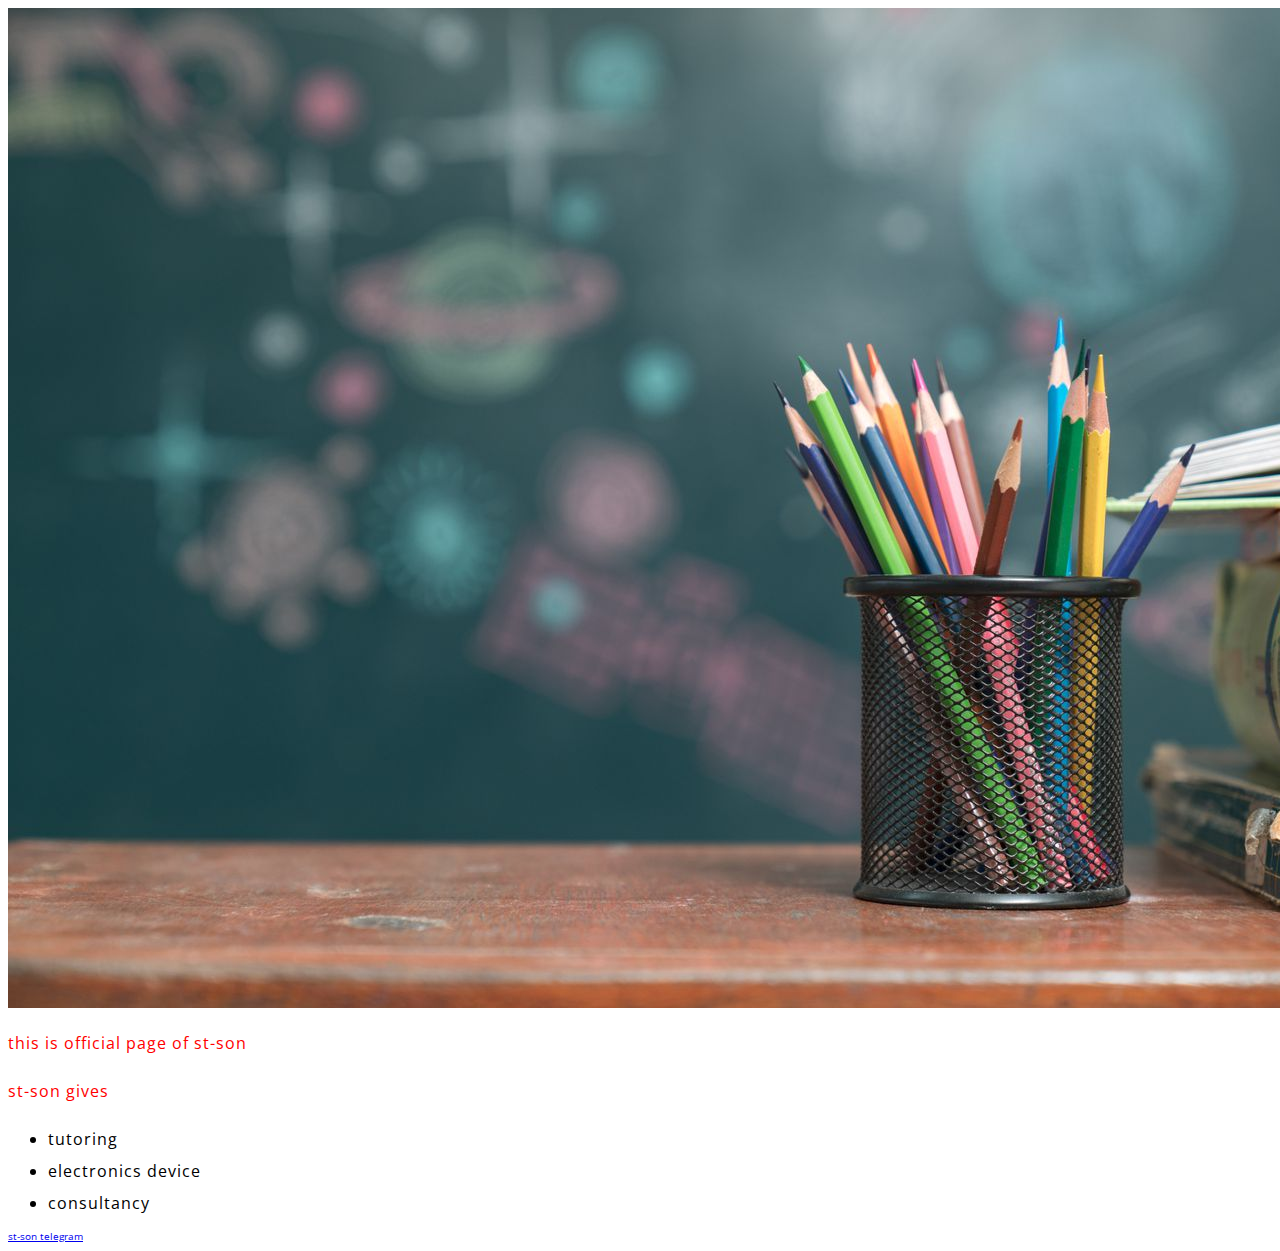
==== html/index.html @ b1bdf8ec "basics of html added" ====
<!DOCTYPE html>
<html>
    <head>
        <meta name="description" content="st-son's demo webpage"/>
        <meta http-equiv="Content-Type" content="text/html;charset=UTF-8"/>
        <meta name="viewport" content="width=device-width, initial-scale=1.0"/>
        <meta http-equiv="refresh" content="30"/> 
        <title>st-son</title>
        <link rel="stylesheet" href="styles/style.css">
        <link href="https://fonts.googleapis.com/css?family=Open+Sans" rel="stylesheet" />
    </head>
    <body>
        <img src="images/school-books-on-desk.jpg" alt="school-books-on-desk"/>
        <p>this is official page of st-son</p>
        
        <p>st-son gives </p>
        <ul>
            <li>tutoring</li>
            <li>electronics device</li>
            <li>consultancy</li>
        </ul>

        <a href="https://t.me/astegni" target="_blank">st-son telegram</a>
    </body>
</html>
---- html/styles/style.css ----
/* selector by tag*/
p{
    color:red;
}

/* selector by class */
.student{
    color: blue;
    width: 56px;
}

/* selector by id */
#first-name{
    color: orange;
}

/* selectror - effective on hover */
a:hover{
    color: purple;
}

h1 {
    font-size: 60px;
    text-align: center;
  }
  
  p,
  li {
    font-size: 16px;
    line-height: 2;
    letter-spacing: 1px;
  }

  html {
    font-size: 10px;
    font-family: "Open Sans", sans-serif;
  }
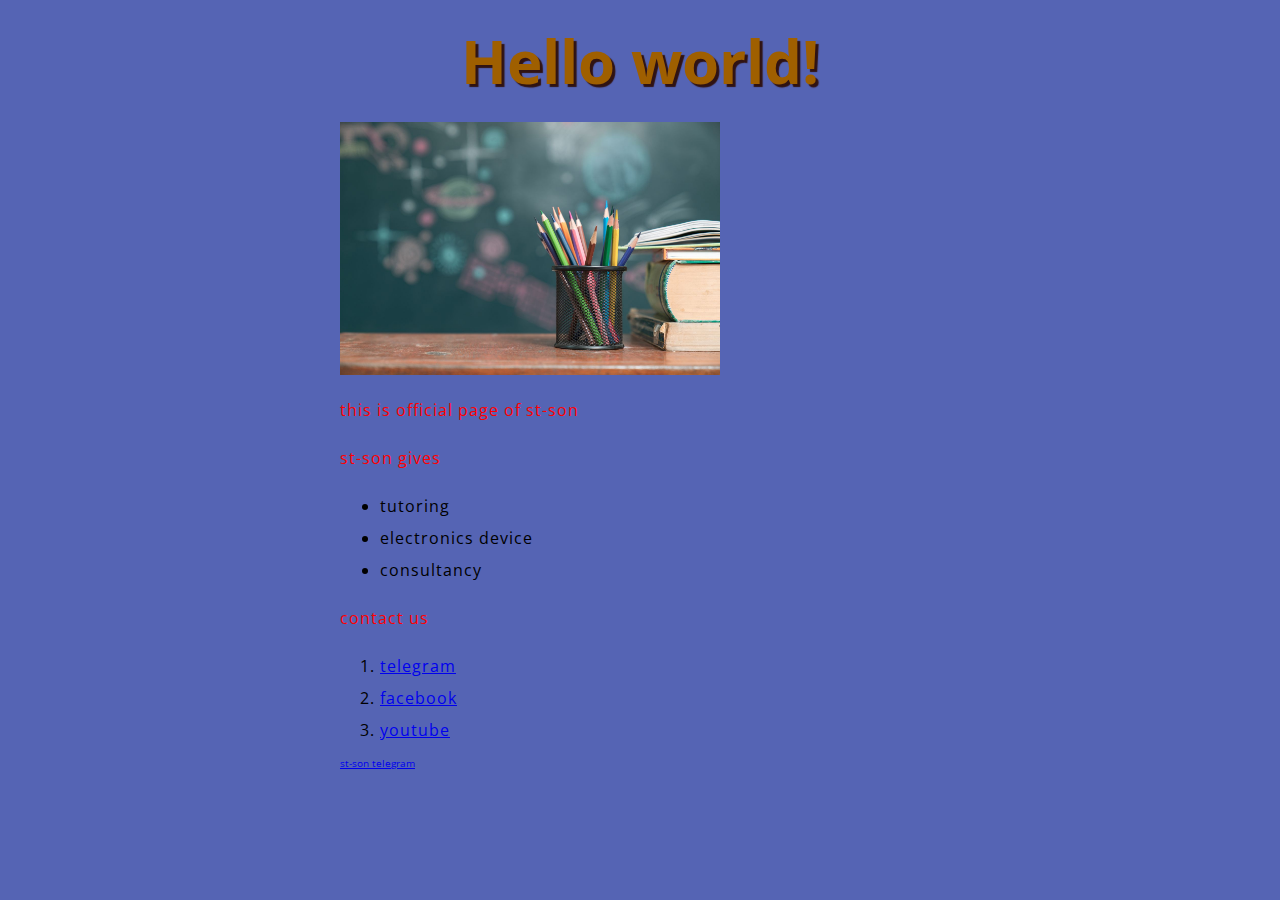
==== commit 23ffb187: "basics of htm, css and js added" ====
--- a/html/index.html
+++ b/html/index.html
@@ -1,25 +1,38 @@
 <!DOCTYPE html>
 <html>
-    <head>
-        <meta name="description" content="st-son's demo webpage"/>
-        <meta http-equiv="Content-Type" content="text/html;charset=UTF-8"/>
-        <meta name="viewport" content="width=device-width, initial-scale=1.0"/>
-        <meta http-equiv="refresh" content="30"/> 
-        <title>st-son</title>
-        <link rel="stylesheet" href="styles/style.css">
-        <link href="https://fonts.googleapis.com/css?family=Open+Sans" rel="stylesheet" />
-    </head>
-    <body>
-        <img src="images/school-books-on-desk.jpg" alt="school-books-on-desk"/>
-        <p>this is official page of st-son</p>
-        
-        <p>st-son gives </p>
-        <ul>
-            <li>tutoring</li>
-            <li>electronics device</li>
-            <li>consultancy</li>
-        </ul>
 
-        <a href="https://t.me/astegni" target="_blank">st-son telegram</a>
-    </body>
+<head>
+  <meta name="description" content="st-son's demo webpage" />
+  <meta http-equiv="Content-Type" content="text/html;charset=UTF-8" />
+  <meta name="viewport" content="width=device-width, initial-scale=1.0" />
+  <meta http-equiv="refresh" content="30" />
+  <title>st-son</title>
+  <link rel="stylesheet" href="styles/style.css" />
+  <link href="https://fonts.googleapis.com/css?family=Open+Sans" rel="stylesheet" />
+  <link rel="manifest" href="images/favicon_io/site.webmanifest" />
+  <link rel="shortcut icon" href="images/favicon_io/favicon.ico" />
+  <link rel="icon" type="image/png" href="images/favicon_io/st-son-icon.png" />
+</head>
+
+<body>
+  <h1>St-Son</h1>
+  <img src="images/school-books-on-desk.jpg" width="380" height="auto" alt="school-books-on-desk" />
+  <p>this is official page of st-son</p>
+
+  <p>st-son gives</p>
+  <ul>
+    <li>tutoring</li>
+    <li>electronics device</li>
+    <li>consultancy</li>
+  </ul>
+  <p>contact us</p>
+  <ol>
+    <li><a href="https://t.me/astegni" target="_blank">telegram</a></li>
+    <li><a href="https://facebook.com/astegi1">facebook</a></li>
+    <li><a href="https://youtube.com/astegni1">youtube</a></li>
+  </ol>
+  <a href="https://t.me/astegni" target="_blank">st-son telegram</a>
+  <script src="scripts/main.js"></script>
+</body>
+
 </html>--- a/html/styles/style.css
+++ b/html/styles/style.css
@@ -19,9 +19,14 @@
     color: purple;
 }
 
-h1 {
+h1,h2 {
     font-size: 60px;
     text-align: center;
+    margin: 0;
+    padding: 20px 0;
+    color: #9f5f00;
+    text-shadow: 3px 3px 1px rgb(48, 19, 19); 
+    /* horizontal offset, vertiacl offset and blured radius  */
   }
   
   p,
@@ -33,5 +38,17 @@
 
   html {
     font-size: 10px;
-    font-family: "Open Sans", sans-serif;
+    font-family: "Open Sans";
+  }
+
+  body {
+    width: 600px;
+    margin: 0 auto;
+    background-color: rgb(85,100,180);
+    padding: 0 20px 20px 20px;  /* top, right,bottom, left*/
+    /* border: 5px solid black; */
+  }
+  iimg{
+    display: block;
+    margin: 0;
   }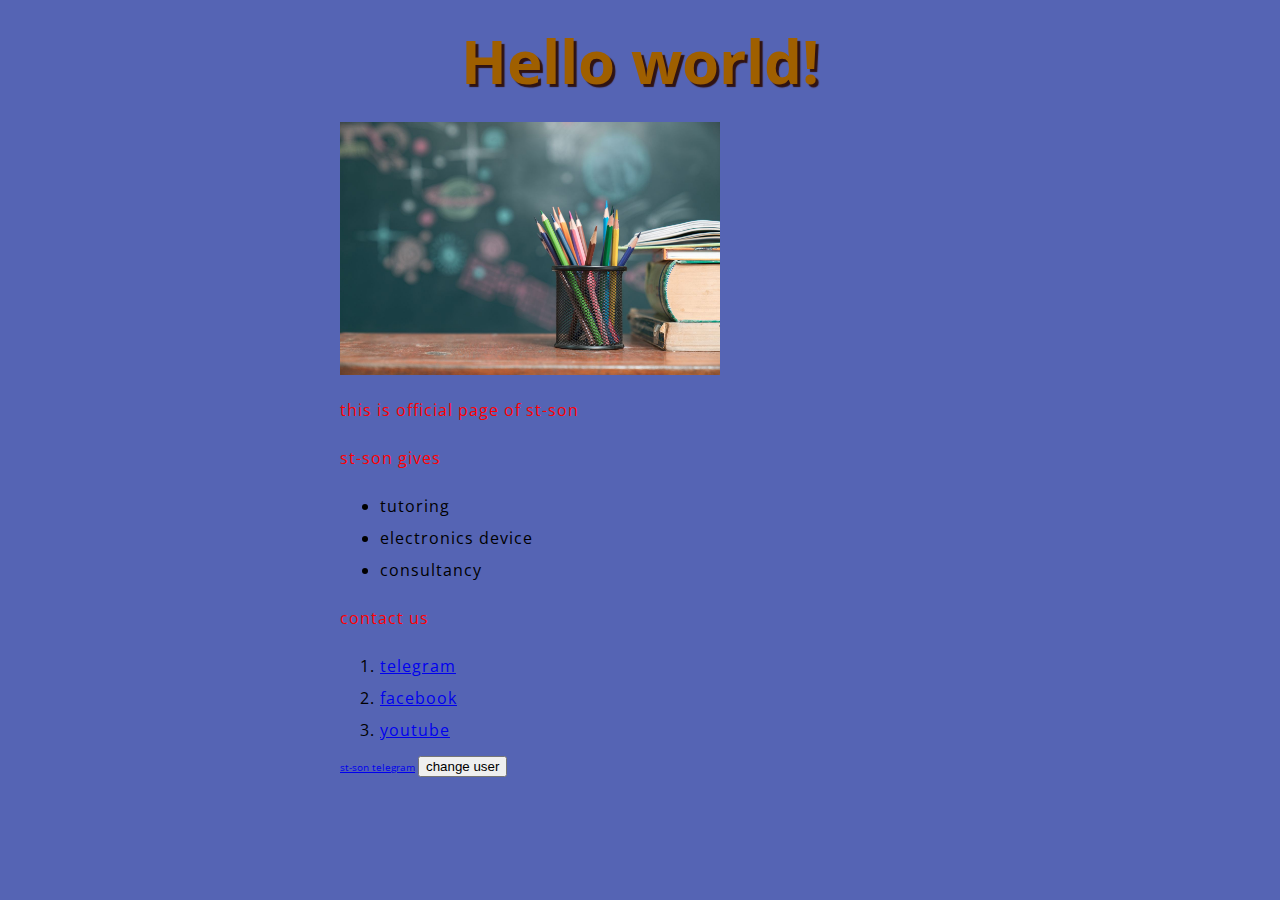
==== commit 97f844b6: "custom msg added" ====
--- a/html/index.html
+++ b/html/index.html
@@ -12,9 +12,15 @@
   <link rel="manifest" href="images/favicon_io/site.webmanifest" />
   <link rel="shortcut icon" href="images/favicon_io/favicon.ico" />
   <link rel="icon" type="image/png" href="images/favicon_io/st-son-icon.png" />
+
+  <script>
+    function alertUser(msg) {
+    alert(msg);
+    }
+    </script>
 </head>
 
-<body>
+<body onload="alertUser('Welcome to St-Son web page!')">
   <h1>St-Son</h1>
   <img src="images/school-books-on-desk.jpg" width="380" height="auto" alt="school-books-on-desk" />
   <p>this is official page of st-son</p>
@@ -32,6 +38,7 @@
     <li><a href="https://youtube.com/astegni1">youtube</a></li>
   </ol>
   <a href="https://t.me/astegni" target="_blank">st-son telegram</a>
+  <button>change user</button>
   <script src="scripts/main.js"></script>
 </body>
 
--- a/html/styles/style.css
+++ b/html/styles/style.css
@@ -51,4 +51,18 @@
   iimg{
     display: block;
     margin: 0;
+  }
+
+  #alert{
+    position:absolute;
+    top:0;
+    left:auto;
+    right:0;
+    bottom:0;
+    margin:0;
+    width:600px;
+    height:250px;
+    border:1px solid #a1a1a1;
+    margin:auto;
+    overflow-y:auto;
   }